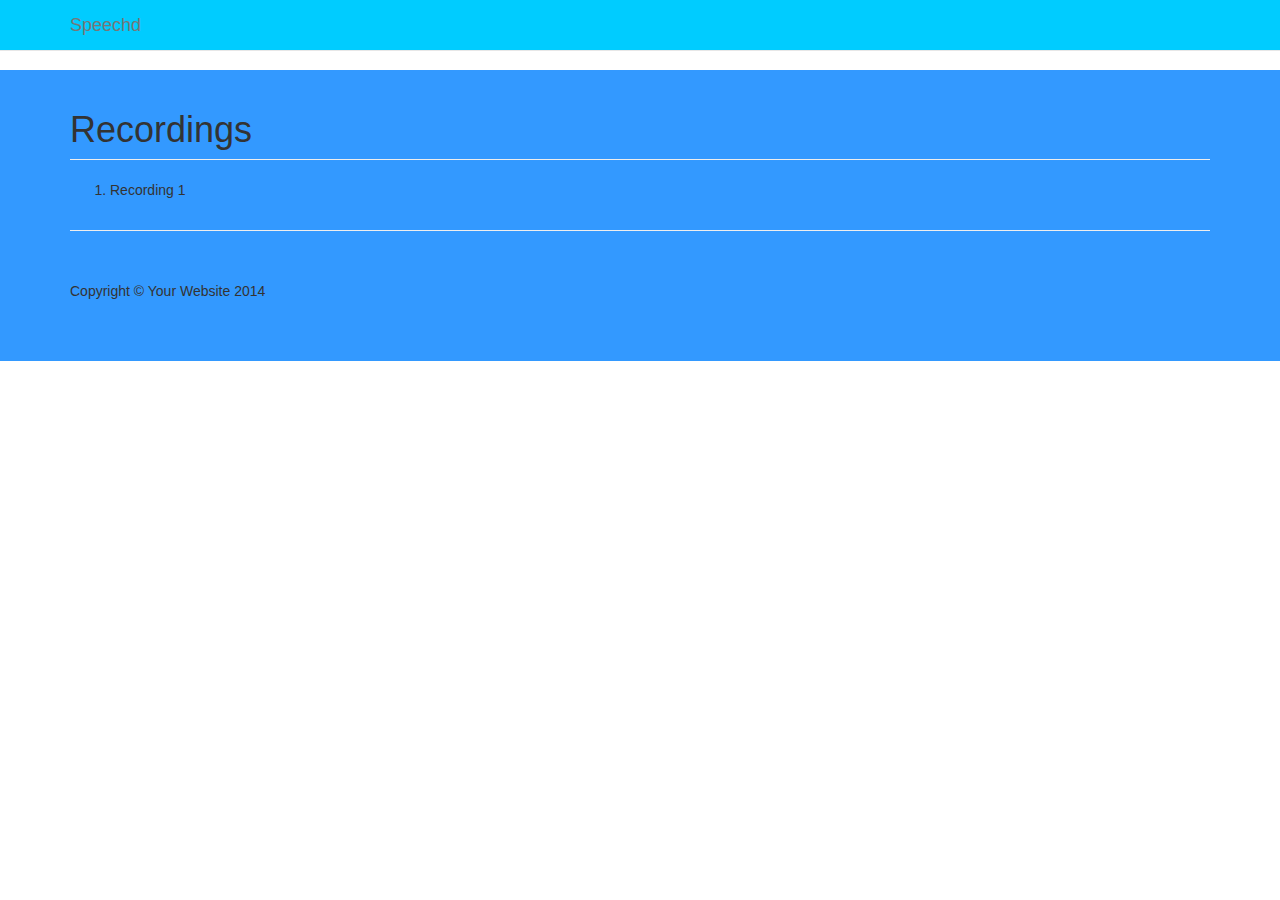
==== recording.html @ 101f666e "V1.0" ====
<!DOCTYPE html>
<html lang="en">

<head>

    <meta charset="utf-8">
    <meta http-equiv="X-UA-Compatible" content="IE=edge">
    <meta name="viewport" content="width=device-width, initial-scale=1">
    <meta name="description" content="">
    <meta name="author" content="">

    <title>Speechd</title>

    <!-- Bootstrap Core CSS -->
    <link href="css/bootstrap.min.css" rel="stylesheet">

    <!-- Custom CSS -->
    <link href="css/style.css" rel="stylesheet">

    <!-- HTML5 Shim and Respond.js IE8 support of HTML5 elements and media queries -->
    <!-- WARNING: Respond.js doesn't work if you view the page via file:// -->
    <!--[if lt IE 9]>
        <script src="https://oss.maxcdn.com/libs/html5shiv/3.7.0/html5shiv.js"></script>
        <script src="https://oss.maxcdn.com/libs/respond.js/1.4.2/respond.min.js"></script>
    <![endif]-->
    <script type="text/javascript" src="http://www.parsecdn.com/js/parse-latest.js"></script>

</head>

<body>

    <!-- Navigation -->
    <nav class="navbar navbar-default navbar-fixed-top">
        <div class="container">
            <!-- Brand and toggle get grouped for better mobile display -->
            <div class="navbar-header page-scroll">
                <button type="button" class="navbar-toggle" data-toggle="collapse" data-target="#bs-example-navbar-collapse-1">
                    <span class="sr-only">Toggle navigation</span>
                    <span class="icon-bar"></span>
                    <span class="icon-bar"></span>
                    <span class="icon-bar"></span>
                </button>
                <a class="navbar-brand page-scroll" href="#page-top">Speechd</a>
            </div>

            <!-- Collect the nav links, forms, and other content for toggling -->
            <div class="collapse navbar-collapse" id="bs-example-navbar-collapse-1">
             
            </div>
            <!-- /.navbar-collapse -->
        </div>
        <!-- /.container-fluid -->
    </nav>

    <!-- Page Content -->
<div class = "recordingList">
    <div class="container">
        
        <!-- Page Heading -->
        <div class="row">
            <div class="col-lg-12">
                <h1 class="page-header">Recordings
                    
                </h1>
            </div>
        </div>
        <!-- /.row -->

        <!-- Project One -->
        <div class="row">

            <div class="col-md-12">
                <ol>
                    <li>Recording 1</li>

                </ol>

            </div>
        </div>
        <!-- /.row -->



        <!-- /.row -->


        <hr>
        <!-- Footer -->
        <footer>
            <div class="row">
                <div class="col-lg-12">
                    <p>Copyright &copy; Your Website 2014</p>
                </div>
            </div>
            <!-- /.row -->
        </footer>

    </div>
</div>
    <!-- /.container -->

    <!-- jQuery -->
    <script src="js/jquery.js"></script>

    <!-- Bootstrap Core JavaScript -->
    <script src="js/bootstrap.min.js"></script>
    <script>
        Parse.initialize("sYcPBvcNkUHAy0s14tS09rOzwUeaG6Ut1H7MU2aj", "VehUVY1xPeUsdOqsuIEPpTMMwDvZUedwe6qRoRZX");
        var upload = new Parse.upload();
    </script>


</body>

</html>
---- css/style.css ----
/*!
 * Start Bootstrap - 1 Col Portfolio HTML Template (http://startbootstrap.com)
 * Code licensed under the Apache License v2.0.
 * For details, see http://www.apache.org/licenses/LICENSE-2.0.
#3399ff - main color
light blue - 00ccff
0066cc
 */

body {
    padding-top: 70px; /* Required padding for .navbar-fixed-top. Remove if using .navbar-static-top. Change if height of navigation changes. */
}

footer {
    margin: 50px 0;
}
.navbar{
    background-color:#00ccff; 
}
.recordingList{
    background-color: #3399ff ;
}
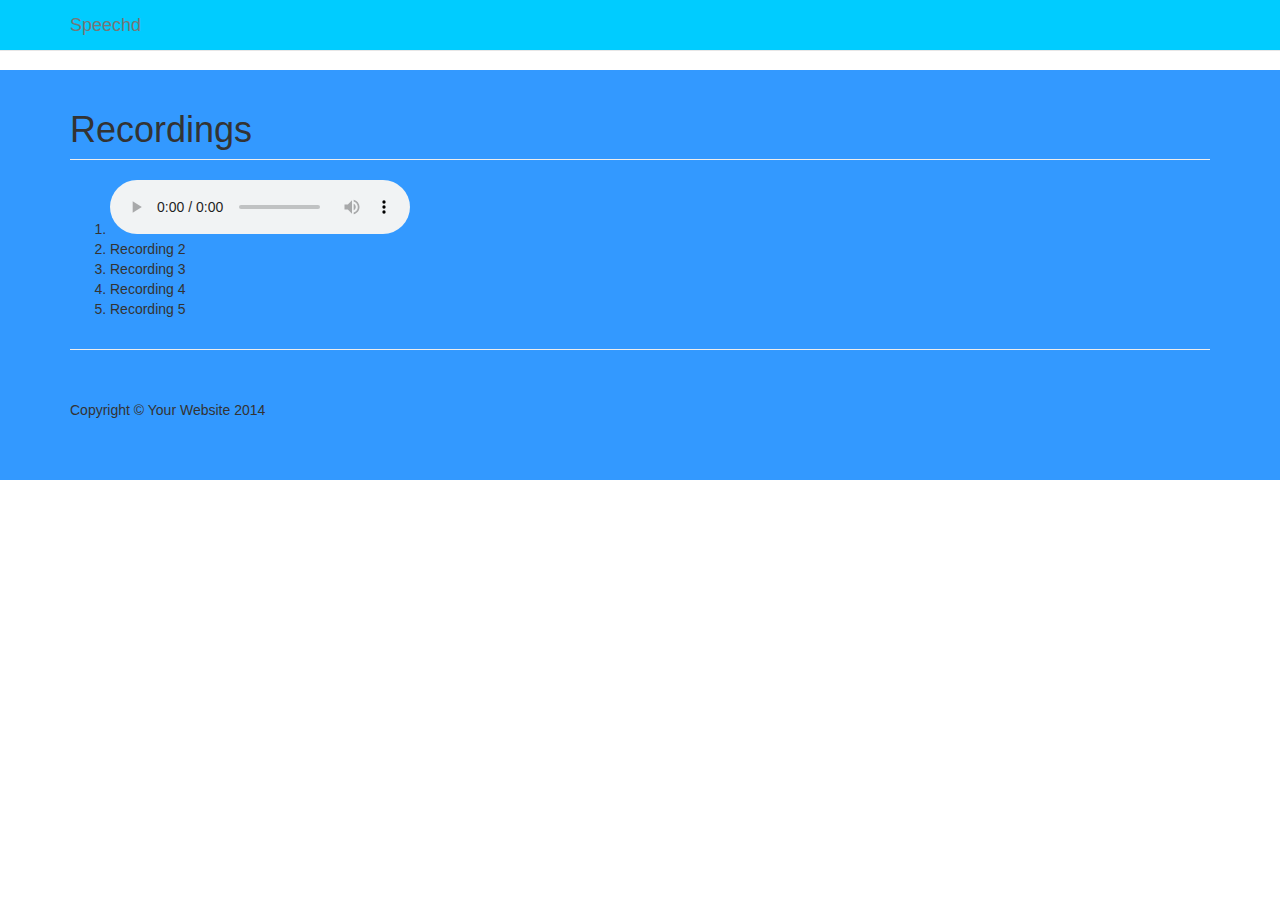
==== commit b956f5b6: "Parse integration. Just have to get audio working on website." ====
--- a/recording.html
+++ b/recording.html
@@ -24,6 +24,74 @@
         <script src="https://oss.maxcdn.com/libs/respond.js/1.4.2/respond.min.js"></script>
     <![endif]-->
     <script type="text/javascript" src="http://www.parsecdn.com/js/parse-latest.js"></script>
+    <script src="js/jquery.js"></script>
+
+    <!-- Bootstrap Core JavaScript -->
+    <script src="js/bootstrap.min.js"></script>
+    <script>
+    alert("asdasd")
+        Parse.initialize("sYcPBvcNkUHAy0s14tS09rOzwUeaG6Ut1H7MU2aj", "VehUVY1xPeUsdOqsuIEPpTMMwDvZUedwe6qRoRZX");
+        var top = ""
+        var em = ""
+        var topicFinal = ""
+        var random = ""
+        var emailFinal = ""
+        var currentUser = Parse.User.current();
+        
+    //document.getElementById("name").innerHTML = "Welcome " + user.get('username');
+    
+    Parse.User.current().fetch().then(function (user) {
+        
+    random = user.get('email');
+    ran()
+});
+
+    function ran() {
+        alert(random)
+        
+        var upload = Parse.Object.extend("Upload")
+      var query = new Parse.Query(upload)
+      query.equalTo("user", random);
+      query.find({
+        success: function(results) {
+          var object = results[0]
+          var topic = object.get('topic')
+          var soundFile = object.get('sound')
+          var answer = soundFile
+          alert(topic)
+           alert(soundFile)
+           alert(soundFile.audio)
+           document.getElementById("a1").src = answer;
+        },
+        error: function(error) {
+          alert("Error: " + error.code + " " + error.message);
+        }
+      });
+    }
+
+
+/*
+        currentUser.fetch().then(function (user) {
+      //alert(user.get('btval'))
+        top = user.get('topic');
+        em = user.get('user');
+        alert(top)
+        alert(em)
+        replace();
+});
+    function replace() {
+
+
+      topicFinal = top
+      emailFinal = em
+      getData(em)
+    }
+*/
+
+
+    
+
+    </script>
 
 </head>
 
@@ -71,7 +139,16 @@
 
             <div class="col-md-12">
                 <ol>
-                    <li>Recording 1</li>
+                    <li id = "av1"><audio controls>
+                      <source id = "a1" src="" type="audio/m4a">
+                      
+
+                    </audio>
+                    </li>
+                    <li id = "av2">Recording 2</li>
+                    <li id = "av3">Recording 3</li>
+                    <li id = "av4">Recording 4</li>
+                    <li id = "av5">Recording 5</li>
 
                 </ol>
 
@@ -100,14 +177,7 @@
     <!-- /.container -->
 
     <!-- jQuery -->
-    <script src="js/jquery.js"></script>
 
-    <!-- Bootstrap Core JavaScript -->
-    <script src="js/bootstrap.min.js"></script>
-    <script>
-        Parse.initialize("sYcPBvcNkUHAy0s14tS09rOzwUeaG6Ut1H7MU2aj", "VehUVY1xPeUsdOqsuIEPpTMMwDvZUedwe6qRoRZX");
-        var upload = new Parse.upload();
-    </script>
 
 
 </body>
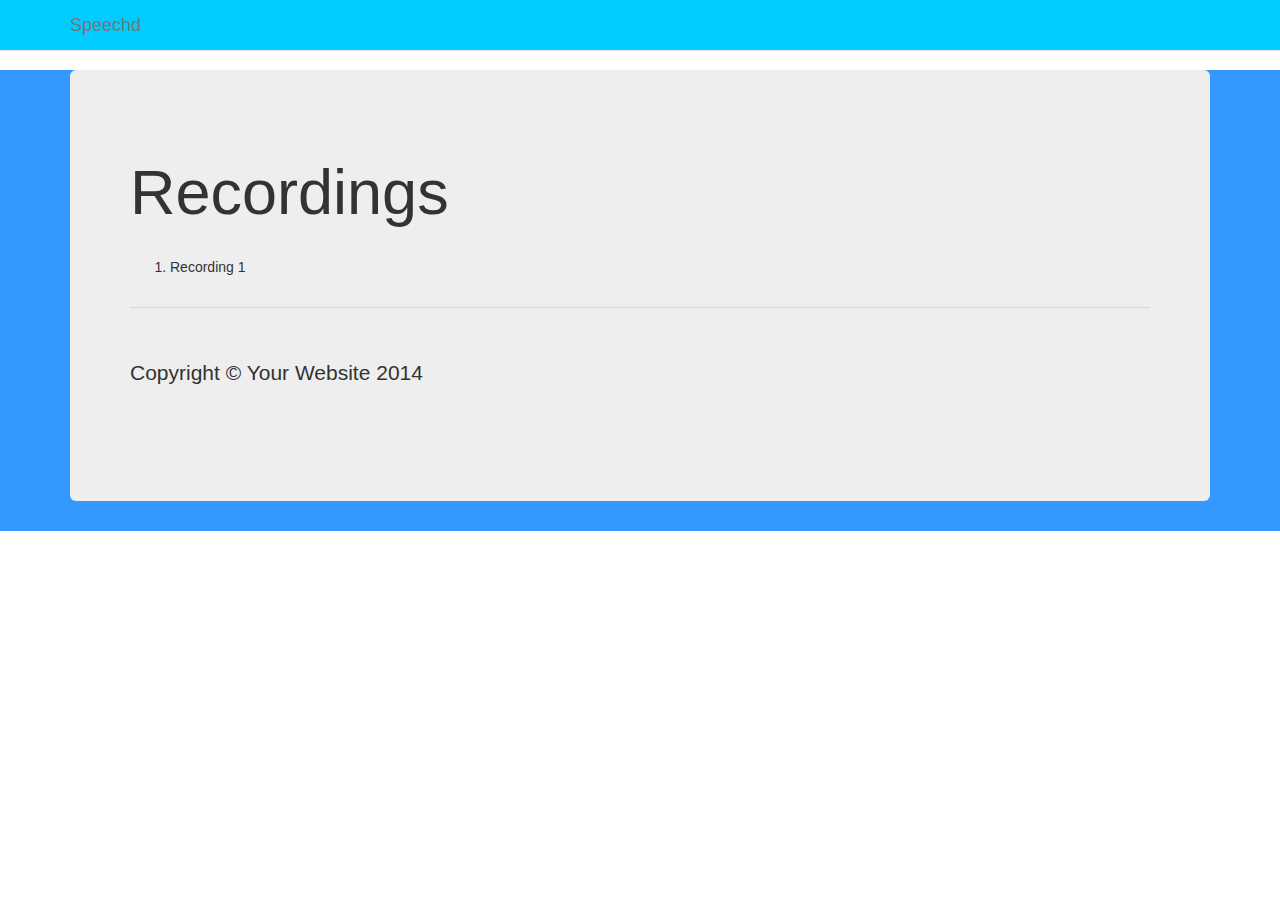
==== commit 0156fce8: "V1.2" ====
--- a/recording.html
+++ b/recording.html
@@ -24,74 +24,6 @@
         <script src="https://oss.maxcdn.com/libs/respond.js/1.4.2/respond.min.js"></script>
     <![endif]-->
     <script type="text/javascript" src="http://www.parsecdn.com/js/parse-latest.js"></script>
-    <script src="js/jquery.js"></script>
-
-    <!-- Bootstrap Core JavaScript -->
-    <script src="js/bootstrap.min.js"></script>
-    <script>
-    alert("asdasd")
-        Parse.initialize("sYcPBvcNkUHAy0s14tS09rOzwUeaG6Ut1H7MU2aj", "VehUVY1xPeUsdOqsuIEPpTMMwDvZUedwe6qRoRZX");
-        var top = ""
-        var em = ""
-        var topicFinal = ""
-        var random = ""
-        var emailFinal = ""
-        var currentUser = Parse.User.current();
-        
-    //document.getElementById("name").innerHTML = "Welcome " + user.get('username');
-    
-    Parse.User.current().fetch().then(function (user) {
-        
-    random = user.get('email');
-    ran()
-});
-
-    function ran() {
-        alert(random)
-        
-        var upload = Parse.Object.extend("Upload")
-      var query = new Parse.Query(upload)
-      query.equalTo("user", random);
-      query.find({
-        success: function(results) {
-          var object = results[0]
-          var topic = object.get('topic')
-          var soundFile = object.get('sound')
-          var answer = soundFile
-          alert(topic)
-           alert(soundFile)
-           alert(soundFile.audio)
-           document.getElementById("a1").src = answer;
-        },
-        error: function(error) {
-          alert("Error: " + error.code + " " + error.message);
-        }
-      });
-    }
-
-
-/*
-        currentUser.fetch().then(function (user) {
-      //alert(user.get('btval'))
-        top = user.get('topic');
-        em = user.get('user');
-        alert(top)
-        alert(em)
-        replace();
-});
-    function replace() {
-
-
-      topicFinal = top
-      emailFinal = em
-      getData(em)
-    }
-*/
-
-
-    
-
-    </script>
 
 </head>
 
@@ -123,7 +55,7 @@
     <!-- Page Content -->
 <div class = "recordingList">
     <div class="container">
-        
+        <div class = "jumbotron">
         <!-- Page Heading -->
         <div class="row">
             <div class="col-lg-12">
@@ -139,16 +71,7 @@
 
             <div class="col-md-12">
                 <ol>
-                    <li id = "av1"><audio controls>
-                      <source id = "a1" src="" type="audio/m4a">
-                      
-
-                    </audio>
-                    </li>
-                    <li id = "av2">Recording 2</li>
-                    <li id = "av3">Recording 3</li>
-                    <li id = "av4">Recording 4</li>
-                    <li id = "av5">Recording 5</li>
+                    <li>Recording 1</li>
 
                 </ol>
 
@@ -173,11 +96,19 @@
         </footer>
 
     </div>
+        </div>
 </div>
     <!-- /.container -->
 
     <!-- jQuery -->
+    <script src="js/jquery.js"></script>
 
+    <!-- Bootstrap Core JavaScript -->
+    <script src="js/bootstrap.min.js"></script>
+    <script>
+        Parse.initialize("sYcPBvcNkUHAy0s14tS09rOzwUeaG6Ut1H7MU2aj", "VehUVY1xPeUsdOqsuIEPpTMMwDvZUedwe6qRoRZX");
+        
+    </script>
 
 
 </body>
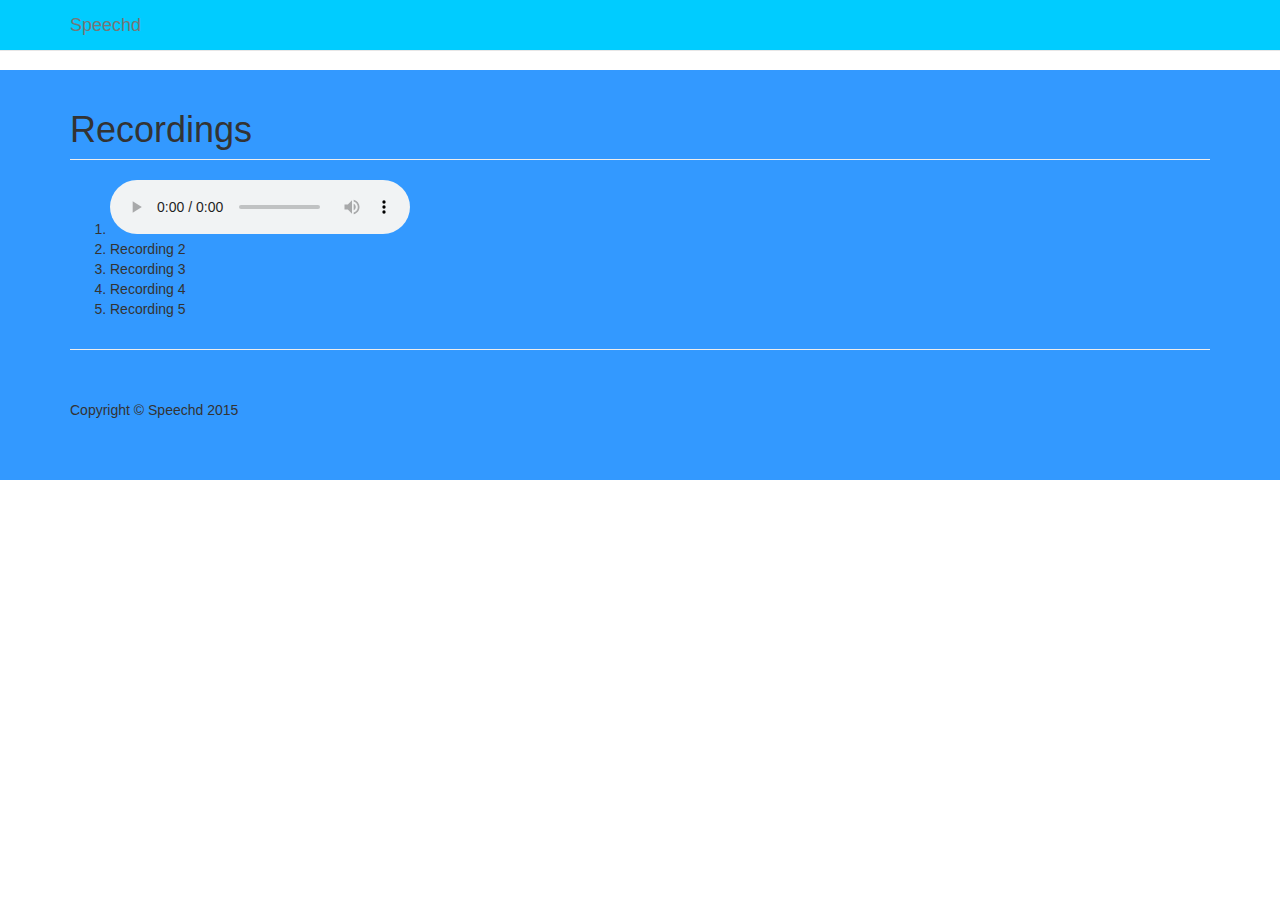
==== commit 5a200113: "Merge remote-tracking branch 'origin/master'" ====
--- a/recording.html
+++ b/recording.html
@@ -24,6 +24,74 @@
         <script src="https://oss.maxcdn.com/libs/respond.js/1.4.2/respond.min.js"></script>
     <![endif]-->
     <script type="text/javascript" src="http://www.parsecdn.com/js/parse-latest.js"></script>
+    <script src="js/jquery.js"></script>
+
+    <!-- Bootstrap Core JavaScript -->
+    <script src="js/bootstrap.min.js"></script>
+    <script>
+    alert("asdasd")
+        Parse.initialize("sYcPBvcNkUHAy0s14tS09rOzwUeaG6Ut1H7MU2aj", "VehUVY1xPeUsdOqsuIEPpTMMwDvZUedwe6qRoRZX");
+        var top = ""
+        var em = ""
+        var topicFinal = ""
+        var random = ""
+        var emailFinal = ""
+        var currentUser = Parse.User.current();
+        
+    //document.getElementById("name").innerHTML = "Welcome " + user.get('username');
+    
+    Parse.User.current().fetch().then(function (user) {
+        
+    random = user.get('email');
+    ran()
+});
+
+    function ran() {
+        alert(random)
+        
+        var upload = Parse.Object.extend("Upload")
+      var query = new Parse.Query(upload)
+      query.equalTo("user", random);
+      query.find({
+        success: function(results) {
+          var object = results[0]
+          var topic = object.get('topic')
+          var soundFile = object.get('sound')
+          var answer = soundFile
+          alert(topic)
+           alert(soundFile)
+           alert(soundFile.audio)
+           document.getElementById("a1").src = answer;
+        },
+        error: function(error) {
+          alert("Error: " + error.code + " " + error.message);
+        }
+      });
+    }
+
+
+/*
+        currentUser.fetch().then(function (user) {
+      //alert(user.get('btval'))
+        top = user.get('topic');
+        em = user.get('user');
+        alert(top)
+        alert(em)
+        replace();
+});
+    function replace() {
+
+
+      topicFinal = top
+      emailFinal = em
+      getData(em)
+    }
+*/
+
+
+    
+
+    </script>
 
 </head>
 
@@ -55,7 +123,7 @@
     <!-- Page Content -->
 <div class = "recordingList">
     <div class="container">
-        <div class = "jumbotron">
+        
         <!-- Page Heading -->
         <div class="row">
             <div class="col-lg-12">
@@ -71,7 +139,16 @@
 
             <div class="col-md-12">
                 <ol>
-                    <li>Recording 1</li>
+                    <li id = "av1"><audio controls>
+                      <source id = "a1" src="" type="audio/m4a">
+                      
+
+                    </audio>
+                    </li>
+                    <li id = "av2">Recording 2</li>
+                    <li id = "av3">Recording 3</li>
+                    <li id = "av4">Recording 4</li>
+                    <li id = "av5">Recording 5</li>
 
                 </ol>
 
@@ -89,26 +166,18 @@
         <footer>
             <div class="row">
                 <div class="col-lg-12">
-                    <p>Copyright &copy; Your Website 2014</p>
+                    <p>Copyright &copy; Speechd 2015</p>
                 </div>
             </div>
             <!-- /.row -->
         </footer>
 
     </div>
-        </div>
 </div>
     <!-- /.container -->
 
     <!-- jQuery -->
-    <script src="js/jquery.js"></script>
 
-    <!-- Bootstrap Core JavaScript -->
-    <script src="js/bootstrap.min.js"></script>
-    <script>
-        Parse.initialize("sYcPBvcNkUHAy0s14tS09rOzwUeaG6Ut1H7MU2aj", "VehUVY1xPeUsdOqsuIEPpTMMwDvZUedwe6qRoRZX");
-        
-    </script>
 
 
 </body>
